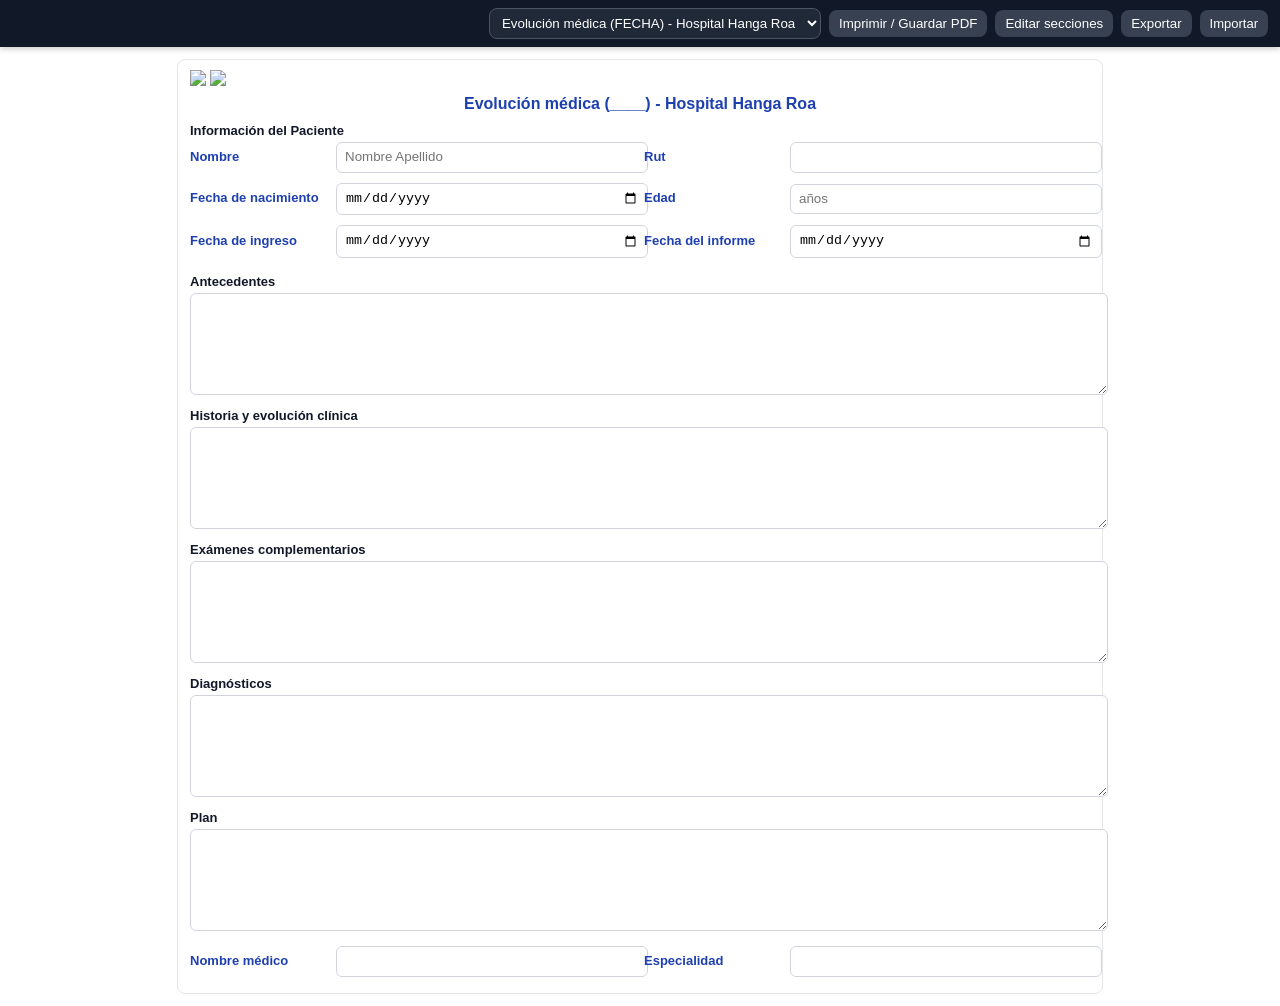
==== index.html @ 09698321 "Rename main HTML file to index" ====
<!DOCTYPE html>
<html lang="es">
<head>
  <meta charset="UTF-8" />
  <meta name="viewport" content="width=device-width, initial-scale=1.0" />
  <title>Registro Clínico – Hospital Hanga Roa</title>
  <script src="https://cdn.tailwindcss.com"></script>
  <style>
    :root{ --gap-y:6px; --fs:13px; }
    body{ font-family: Arial, sans-serif; font-size: var(--fs); color:#1f2937; background:#fff; margin:0; }
    .topbar{ position:sticky; top:0; z-index:10000; background:#111827; color:#fff; padding:8px 12px; display:flex; gap:8px; align-items:center; justify-content:flex-end; box-shadow:0 2px 6px rgba(0,0,0,.2); }
    .topbar .btn{ background:#374151; color:#fff; border:0; border-radius:8px; padding:6px 10px; cursor:pointer; display:inline-flex; align-items:center; gap:6px; }
    .topbar .btn:hover{ background:#4b5563; }
    .topbar .inp{ background:#1f2937; color:#fff; border:1px solid #4b5563; border-radius:8px; padding:6px 8px; }

    .wrap{ padding:12px; }
    .sheet{ position:relative; max-width:900px; margin:0 auto; background:#fff; border:1px solid #e5e7eb; border-radius:8px; padding:10px 12px; }
    .grid-2{ display:grid; grid-template-columns:1fr 1fr; gap:4px 8px; }
    .lbl{ font-weight:600; color:#1e40af; margin-bottom:2px; }
    .inp, .txt{ width:100%; border:1px solid #d1d5db; border-radius:6px; padding:6px 8px; line-height:1.25; }
    .txt{ min-height:88px; }
    .sec{ margin-top:10px; position:relative; }
    .title{ font-weight:800; color:#1e40af; text-align:center; margin:6px 0 8px; font-size:16px; }
    .subtitle[contenteditable="true"]{ font-weight:700; color:#111827; margin:6px 0 4px; }
    .row{ display:grid; grid-template-columns:140px 1fr auto; gap:6px; align-items:center; margin-bottom:var(--gap-y); }
    .row .row-del{ display:none; }

    /* Panel edición */
    .edit-panel{ position:fixed; right:12px; top:56px; z-index:9999; display:none; background:#fff; border:1px solid #e5e7eb; border-radius:8px; padding:8px; box-shadow:0 10px 24px rgba(0,0,0,.12); flex-direction:column; gap:6px; }
    .btn{ display:inline-flex; align-items:center; gap:6px; background:#1e40af; color:#fff; border:0; border-radius:8px; padding:6px 10px; cursor:pointer; }
    .btn:hover{ background:#1b3796; }

    .sec-del{ position:absolute; top:-8px; right:-8px; width:22px; height:22px; border-radius:999px; border:none; background:#ef4444; color:#fff; font-weight:700; line-height:22px; text-align:center; cursor:pointer; box-shadow:0 1px 2px rgba(0,0,0,.15); display:none; }
    .edit-mode .sec-del{ display:inline-flex; align-items:center; justify-content:center; }
    .edit-mode #sec-datos .row .row-del{ display:inline-flex; align-items:center; justify-content:center; background:#ef4444; color:#fff; border:0; border-radius:8px; padding:2px 8px; cursor:pointer; }
    .edit-mode #sec-datos .lbl{ outline:1px dashed #93c5fd; padding:2px 4px; border-radius:4px; }

    @media print{
      .topbar, .edit-panel{ display:none !important; }
      html, body{ height:auto !important; overflow:visible !important; }
      .sheet{ border:none; border-radius:0; padding:14mm; max-width:unset; overflow:visible !important; }
      .txt{ min-height:70px; overflow:visible !important; }
      *::-webkit-scrollbar{ display:none !important; }
      @page { margin:14mm; }
    }
  </style>
</head>
<body>
  <!-- Barra superior -->
  <div class="topbar">
    <select id="titleSelect" class="inp" style="width:auto;">
      <option value="1">Informe médico de traslado - Hospital Hanga Roa</option>
      <option value="2" selected>Evolución médica (FECHA) - Hospital Hanga Roa</option>
      <option value="3">Epicrisis médica</option>
      <option value="4">Epicrisis médica de traslado</option>
      <option value="5">Otro (personalizado)</option>
      <option value="6">Informe médico - Hospital Hanga Roa</option>
    </select>
    <button id="btnPrint" class="btn" type="button">Imprimir / Guardar PDF</button>
    <button id="toggleEdit" class="btn" type="button">Editar secciones</button>
    <button id="exportJson" class="btn" type="button" title="Exportar registro (.json)">Exportar</button>
    <label class="btn" for="importJson" title="Importar registro (.json)">Importar</label>
    <input id="importJson" type="file" accept="application/json" style="display:none" />
  </div>

  <div class="wrap">
    <div class="sheet" id="sheet">
      <img id="logoLeft" src="https://iili.io/FEirDCl.png" class="absolute top-2 left-2 w-16 h-auto opacity-80">
      <img id="logoRight" src="https://iili.io/FEirQjf.png" class="absolute top-2 right-2 w-16 h-auto opacity-80">

      <!-- Panel edición -->
      <div id="editPanel" class="edit-panel">
        <div class="text-sm font-semibold text-slate-700">Edición</div>
        <button id="addSecBtn" class="btn" type="button">Agregar sección</button>
        <button id="delSecBtn" class="btn" type="button">Eliminar última sección</button>
        <hr class="my-1">
        <div class="text-xs text-slate-500">Campos del paciente</div>
        <button id="addPatientFieldBtn" class="btn" type="button" title="Agregar nuevo campo en Información del Paciente">Agregar campo</button>
        <button id="restorePatientBtn" class="btn" type="button" title="Restaurar campos por defecto">Restaurar campos</button>
        <hr class="my-1">
        <button id="restoreBtn" class="btn" type="button" title="Restaurar estructura y contenido por defecto">Restaurar todo</button>
      </div>

      <!-- Título principal -->
      <div id="titleDisplay" class="title" contenteditable="true">Evolución médica (____) - Hospital Hanga Roa</div>

      <!-- Datos Paciente (editable: títulos y filas eliminables) -->
      <div class="sec" id="sec-datos">
        <div class="subtitle" contenteditable="true">Información del Paciente</div>
        <div class="grid-2" id="patientGrid">
          <div class="row" data-field>
            <div class="lbl" contenteditable="true">Nombre</div>
            <input class="inp" id="nombre" placeholder="Nombre Apellido">
            <button class="row-del" title="Eliminar este campo">×</button>
          </div>
          <div class="row" data-field>
            <div class="lbl" contenteditable="true">Rut</div>
            <input class="inp" id="rut">
            <button class="row-del" title="Eliminar este campo">×</button>
          </div>
          <div class="row" data-field>
            <div class="lbl" contenteditable="true">Fecha de nacimiento</div>
            <input type="date" class="inp" id="fecnac">
            <button class="row-del" title="Eliminar este campo">×</button>
          </div>
          <div class="row" data-field>
            <div class="lbl" contenteditable="true">Edad</div>
            <input type="number" class="inp" id="edad" placeholder="años">
            <button class="row-del" title="Eliminar este campo">×</button>
          </div>
          <div class="row" data-field>
            <div class="lbl" contenteditable="true">Fecha de ingreso</div>
            <input type="date" class="inp" id="fing">
            <button class="row-del" title="Eliminar este campo">×</button>
          </div>
          <div class="row" data-field>
            <div class="lbl" contenteditable="true">Fecha del informe</div>
            <input type="date" class="inp" id="finf">
            <button class="row-del" title="Eliminar este campo">×</button>
          </div>
        </div>
      </div>

      <!-- Secciones dinámicas -->
      <div id="sectionsContainer"></div>

      <!-- Datos médico -->
      <div class="sec" style="margin-top:12px;">
        <div class="grid-2">
          <div class="row"><div class="lbl">Nombre médico</div><input class="inp" id="medico"></div>
          <div class="row"><div class="lbl">Especialidad</div><input class="inp" id="esp"></div>
        </div>
      </div>
    </div>
  </div>

  <script>
    // ====== utilidades de fecha y título ======
    const select=document.getElementById('titleSelect');
    const titleDisplay=document.getElementById('titleDisplay');
    const fechaInput=document.getElementById('finf');
    const fecnac=document.getElementById('fecnac');
    const edad=document.getElementById('edad');

    function parseYMD(str){const[y,m,d]=str.split('-').map(x=>parseInt(x,10));return{y,m,d};}
    function formatDMY(dd,mm,yy){const d=String(dd).padStart(2,'0');const m=String(mm).padStart(2,'0');const y2=String(yy).slice(-2);return`${d}/${m}/${y2}`;}
    function formatDateDMY(str){if(!str||!/\d{4}-\d{2}-\d{2}/.test(str))return'____';const{y,m,d}=parseYMD(str);return formatDMY(d,m,y);}

    function calcEdadY(birthStr,refStr){
      if(!birthStr||!/\d{4}-\d{2}-\d{2}/.test(birthStr))return'';
      let refY,refM,refD;
      if(refStr&&/\d{4}-\d{2}-\d{2}/.test(refStr)){({y:refY,m:refM,d:refD}=parseYMD(refStr));}
      else { const now=new Date(); refY=now.getFullYear(); refM=now.getMonth()+1; refD=now.getDate(); }
      const{y:by,m:bm,d:bd}=parseYMD(birthStr);
      let age=refY-by; if(refM<bm||(refM===bm&&refD<bd)) age--; return String(Math.max(age,0));
    }

    function setTitleFromSelect(){
      const opt=select.value;
      if(opt==='1') titleDisplay.innerText='Informe médico de traslado - Hospital Hanga Roa';
      if(opt==='2') { const fecha=formatDateDMY(fechaInput?.value||''); titleDisplay.innerText=`Evolución médica (${fecha}) - Hospital Hanga Roa`; }
      if(opt==='3') titleDisplay.innerText='Epicrisis médica';
      if(opt==='4') titleDisplay.innerText='Epicrisis médica de traslado';
      if(opt==='5') titleDisplay.innerText='';
      if(opt==='6') titleDisplay.innerText='Informe médico - Hospital Hanga Roa';
    }

    select.addEventListener('change', ()=>{
      // Cuando cambia la plantilla, ajustamos el título y secciones por defecto
      setTitleFromSelect();
      if(select.value==='6'){
        // Plantilla "Informe médico": solo Antecedentes + sección en blanco sin título
        setSectionsHTML(`
          <div class="sec" data-section><button class="sec-del" title="Eliminar sección">×</button><div class="subtitle" contenteditable="true">Antecedentes</div><textarea class="txt"></textarea></div>
          <div class="sec" data-section><button class="sec-del" title="Eliminar sección">×</button><div class="subtitle" contenteditable="true"></div><textarea class="txt"></textarea></div>
        `);
      } else if(select.value==='2'){
        // Evolución: plantilla clínica completa
        restoreClinicalSections();
      }
    });

    if(fechaInput) fechaInput.addEventListener('input', ()=>{
      // Mantener sincronizado el título con la "Fecha del informe" cuando sea Evolución médica
      if(select.value==='2') setTitleFromSelect();
      if(fecnac?.value) edad.value=calcEdadY(fecnac.value, fechaInput.value);
    });
    if(fecnac) fecnac.addEventListener('input', ()=>{ edad.value=calcEdadY(fecnac.value, fechaInput?.value); });

    // ====== edición de secciones ======
    const sheet=document.getElementById('sheet');
    const container=document.getElementById('sectionsContainer');
    const toggleEdit=document.getElementById('toggleEdit');
    const editPanel=document.getElementById('editPanel');
    const addSecBtn=document.getElementById('addSecBtn');
    const delSecBtn=document.getElementById('delSecBtn');
    const restoreBtn=document.getElementById('restoreBtn');

    function bindDeleteButtons(scope=document){ scope.querySelectorAll('.sec[data-section] .sec-del').forEach(btn=>{ btn.onclick=(e)=>{ e.preventDefault(); btn.closest('.sec').remove(); }; }); }

    function addSection(){
      const sec=document.createElement('div');
      sec.className='sec'; sec.setAttribute('data-section','');
      sec.innerHTML=`<button class="sec-del" title="Eliminar sección">×</button><div class="subtitle" contenteditable="true">Sección personalizada</div><textarea class="txt"></textarea>`;
      container.appendChild(sec); bindDeleteButtons(sec); sec.scrollIntoView({behavior:'smooth', block:'start'});
    }
    function removeSection(){ const secs=container.querySelectorAll('.sec[data-section]'); if(secs.length){ secs[secs.length-1].remove(); } }

    function setSectionsHTML(html){ container.innerHTML=html; bindDeleteButtons(container); }

    function restoreClinicalSections(){
      setSectionsHTML(`
        <div class="sec" data-section><button class="sec-del" title="Eliminar sección">×</button><div class="subtitle" contenteditable="true">Antecedentes</div><textarea class="txt"></textarea></div>
        <div class="sec" data-section><button class="sec-del" title="Eliminar sección">×</button><div class="subtitle" contenteditable="true">Historia y evolución clínica</div><textarea class="txt"></textarea></div>
        <div class="sec" data-section><button class="sec-del" title="Eliminar sección">×</button><div class="subtitle" contenteditable="true">Exámenes complementarios</div><textarea class="txt"></textarea></div>
        <div class="sec" data-section><button class="sec-del" title="Eliminar sección">×</button><div class="subtitle" contenteditable="true">Diagnósticos</div><textarea class="txt"></textarea></div>
        <div class="sec" data-section><button class="sec-del" title="Eliminar sección">×</button><div class="subtitle" contenteditable="true">Plan</div><textarea class="txt"></textarea></div>
      `);
    }

    // ====== campos paciente: agregar / eliminar / restaurar ======
    const patientGrid=document.getElementById('patientGrid');
    const addPatientFieldBtn=document.getElementById('addPatientFieldBtn');
    const restorePatientBtn=document.getElementById('restorePatientBtn');

    function bindPatientRowDeletes(scope=document){
      scope.querySelectorAll('#patientGrid .row .row-del').forEach(btn=>{
        btn.onclick=(e)=>{ e.preventDefault(); const row=btn.closest('.row'); if(row) row.remove(); };
      });
    }

    function addPatientField(){
      const row=document.createElement('div'); row.className='row'; row.setAttribute('data-field','');
      row.innerHTML=`<div class="lbl" contenteditable="true">Nuevo campo</div><input class="inp" type="text"><button class="row-del" title="Eliminar este campo">×</button>`;
      patientGrid.appendChild(row); bindPatientRowDeletes(row); row.scrollIntoView({behavior:'smooth', block:'center'});
    }

    function restorePatientDefaults(){
      patientGrid.innerHTML=`
        <div class="row" data-field><div class="lbl" contenteditable="true">Nombre</div><input class="inp" id="nombre" placeholder="Nombre Apellido"><button class="row-del" title="Eliminar este campo">×</button></div>
        <div class="row" data-field><div class="lbl" contenteditable="true">Rut</div><input class="inp" id="rut"><button class="row-del" title="Eliminar este campo">×</button></div>
        <div class="row" data-field><div class="lbl" contenteditable="true">Fecha de nacimiento</div><input type="date" class="inp" id="fecnac"><button class="row-del" title="Eliminar este campo">×</button></div>
        <div class="row" data-field><div class="lbl" contenteditable="true">Edad</div><input type="number" class="inp" id="edad" placeholder="años"><button class="row-del" title="Eliminar este campo">×</button></div>
        <div class="row" data-field><div class="lbl" contenteditable="true">Fecha de ingreso</div><input type="date" class="inp" id="fing"><button class="row-del" title="Eliminar este campo">×</button></div>
        <div class="row" data-field><div class="lbl" contenteditable="true">Fecha del informe</div><input type="date" class="inp" id="finf"><button class="row-del" title="Eliminar este campo">×</button></div>`;
      bindPatientRowDeletes(patientGrid);
    }

    if(addPatientFieldBtn) addPatientFieldBtn.addEventListener('click', addPatientField);
    if(restorePatientBtn) restorePatientDefaults(); // inicializa y luego permite restaurar
    if(restorePatientBtn) restorePatientBtn.addEventListener('click', restorePatientDefaults);

    function restoreDefault(){
      restoreClinicalSections();
      // Limpia campos y restaura campos paciente
      document.querySelectorAll('.txt').forEach(t=>t.value='');
      document.querySelectorAll('.inp').forEach(i=>{ if(i.type!=='date'&&i.type!=='number'&&i.id!=='') i.value=''; });
      restorePatientDefaults();
      select.value='2'; setTitleFromSelect();
      if(edad) edad.value='';
    }

    toggleEdit.addEventListener('click', ()=>{
      const on=!sheet.classList.contains('edit-mode');
      sheet.classList.toggle('edit-mode', on);
      editPanel.style.display=on?'flex':'none';
    });
    addSecBtn.addEventListener('click', addSection);
    delSecBtn.addEventListener('click', removeSection);
    restoreBtn.addEventListener('click', restoreDefault);

    // ====== Exportar / Importar JSON  (corregido) ======
    function getModel(){
      const patientFields = Array.from(document.querySelectorAll('#patientGrid .row')).map(row=>({
        label: row.querySelector('.lbl')?.innerText?.trim() || '',
        id: row.querySelector('input')?.id || '',
        type: row.querySelector('input')?.type || 'text',
        value: row.querySelector('input')?.value || ''
      }));
      const sections = Array.from(document.querySelectorAll('#sectionsContainer > .sec')).map(sec=>({
        title: (sec.querySelector('.subtitle')?.innerText || '').trim(),
        content: (sec.querySelector('textarea')?.value || '')
      }));
      return {
        version: 'v12',
        template: select.value,
        title: document.getElementById('titleDisplay').innerText.trim(),
        patientFields,
        medico: document.getElementById('medico').value || '',
        especialidad: document.getElementById('esp').value || '',
        sections
      };
    }
    function setModel(model){
      // plantilla y título
      if(model.template) { select.value = String(model.template); setTitleFromSelect(); }
      if(typeof model.title==='string') document.getElementById('titleDisplay').innerText = model.title;
      // campos paciente
      if(Array.isArray(model.patientFields)){
        patientGrid.innerHTML='';
        model.patientFields.forEach(f=>{
          const row=document.createElement('div'); row.className='row'; row.setAttribute('data-field','');
          const inputType = ['text','date','number'].includes(f.type)?f.type:'text';
          const idAttr = f.id?`id="${f.id}"`:'';
          row.innerHTML=`<div class="lbl" contenteditable="true">${f.label||''}</div><input class="inp" ${idAttr} type="${inputType}" value="${(f.value||'').replace(/"/g,'&quot;')}"><button class="row-del" title="Eliminar este campo">×</button>`;
          patientGrid.appendChild(row);
        });
        bindPatientRowDeletes(patientGrid);
      }
      // secciones
      if(Array.isArray(model.sections)){
        container.innerHTML='';
        model.sections.forEach(s=>{
          const sec=document.createElement('div'); sec.className='sec'; sec.setAttribute('data-section','');
          sec.innerHTML=`<button class="sec-del" title="Eliminar sección">×</button><div class="subtitle" contenteditable="true">${s.title||''}</div><textarea class="txt">${(s.content||'').replace(/</g,'&lt;')}</textarea>`;
          container.appendChild(sec);
        });
        bindDeleteButtons(container);
      }
      // médico
      document.getElementById('medico').value = model.medico || '';
      document.getElementById('esp').value = model.especialidad || '';
    }

    document.getElementById('exportJson').addEventListener('click', ()=>{
      const data = getModel();
      const blob = new Blob([JSON.stringify(data, null, 2)], { type:'application/json' });
      const a = document.createElement('a');
      a.href = URL.createObjectURL(blob);
      a.download = 'registro_clinico.json';
      a.click(); setTimeout(()=>URL.revokeObjectURL(a.href), 2000);
    });
    document.getElementById('importJson').addEventListener('change', (ev)=>{
      const file = ev.target.files?.[0]; if(!file) return;
      const reader = new FileReader();
      reader.onload = () => { try{ const model = JSON.parse(reader.result); setModel(model); }catch(e){ alert('Archivo inválido. Debe ser JSON exportado por esta plantilla.'); } };
      reader.readAsText(file); ev.target.value = '';
    });

    // ====== Nombre sugerido para PDF ======
    function stripAccents(s){return s.normalize('NFD').replace(/[\u0300-\u036f]/g,'');}
    function baseNameFromSelect(){switch(select.value){case '1':return'Informe medico';case '2':return'Evolucion medica';case '3':return'Epicrisis';case '4':return'Epicrisis traslado';case '5':return'Registro Clinico';case '6':return'Informe medico';default:return'Registro Clinico';}}
    function patientNameForFile(){const full=(document.getElementById('nombre')?.value||'').trim();if(!full)return'';const parts=full.split(/\s+/);return parts.slice(0,2).join(' ');} 
    function todayDMY(){const now=new Date();const dd=String(now.getDate()).padStart(2,'0');const mm=String(now.getMonth()+1).padStart(2,'0');const yy=String(now.getFullYear()).slice(-2);return`${dd}-${mm}-${yy}`;}
    function suggestedFilename(){const base=baseNameFromSelect();const name=patientNameForFile();const date=todayDMY();const parts=[base,name,date].filter(Boolean).join(' - ');return stripAccents(parts).replace(/[^A-Za-z0-9 _\-]/g,'');}
    const btnPrint=document.getElementById('btnPrint');
    if(btnPrint){btnPrint.addEventListener('click',()=>{const oldTitle=document.title;const newTitle=suggestedFilename()||oldTitle;document.title=newTitle;window.print();setTimeout(()=>{document.title=oldTitle;},1200);});}

    // Inicialización
    function init(){ restoreClinicalSections(); setTitleFromSelect(); bindDeleteButtons(); bindPatientRowDeletes(); }
    document.addEventListener('DOMContentLoaded', init);
  </script>
</body>
</html>
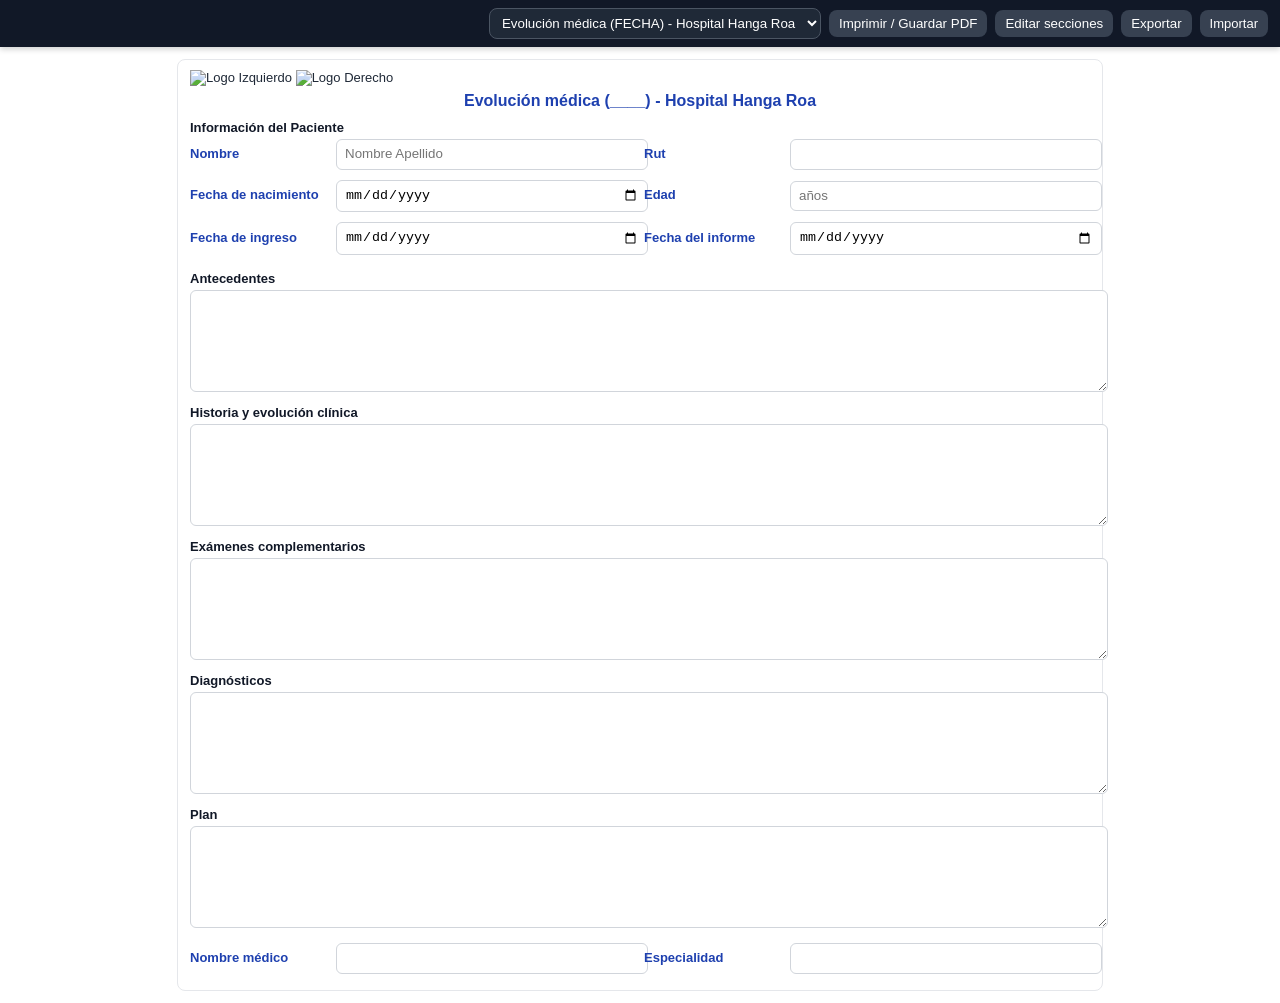
==== commit 5e01c59b: "Modulariza la plantilla clínica y documenta directrices" ====
--- a/index.html
+++ b/index.html
@@ -5,45 +5,7 @@
   <meta name="viewport" content="width=device-width, initial-scale=1.0" />
   <title>Registro Clínico – Hospital Hanga Roa</title>
   <script src="https://cdn.tailwindcss.com"></script>
-  <style>
-    :root{ --gap-y:6px; --fs:13px; }
-    body{ font-family: Arial, sans-serif; font-size: var(--fs); color:#1f2937; background:#fff; margin:0; }
-    .topbar{ position:sticky; top:0; z-index:10000; background:#111827; color:#fff; padding:8px 12px; display:flex; gap:8px; align-items:center; justify-content:flex-end; box-shadow:0 2px 6px rgba(0,0,0,.2); }
-    .topbar .btn{ background:#374151; color:#fff; border:0; border-radius:8px; padding:6px 10px; cursor:pointer; display:inline-flex; align-items:center; gap:6px; }
-    .topbar .btn:hover{ background:#4b5563; }
-    .topbar .inp{ background:#1f2937; color:#fff; border:1px solid #4b5563; border-radius:8px; padding:6px 8px; }
-
-    .wrap{ padding:12px; }
-    .sheet{ position:relative; max-width:900px; margin:0 auto; background:#fff; border:1px solid #e5e7eb; border-radius:8px; padding:10px 12px; }
-    .grid-2{ display:grid; grid-template-columns:1fr 1fr; gap:4px 8px; }
-    .lbl{ font-weight:600; color:#1e40af; margin-bottom:2px; }
-    .inp, .txt{ width:100%; border:1px solid #d1d5db; border-radius:6px; padding:6px 8px; line-height:1.25; }
-    .txt{ min-height:88px; }
-    .sec{ margin-top:10px; position:relative; }
-    .title{ font-weight:800; color:#1e40af; text-align:center; margin:6px 0 8px; font-size:16px; }
-    .subtitle[contenteditable="true"]{ font-weight:700; color:#111827; margin:6px 0 4px; }
-    .row{ display:grid; grid-template-columns:140px 1fr auto; gap:6px; align-items:center; margin-bottom:var(--gap-y); }
-    .row .row-del{ display:none; }
-
-    /* Panel edición */
-    .edit-panel{ position:fixed; right:12px; top:56px; z-index:9999; display:none; background:#fff; border:1px solid #e5e7eb; border-radius:8px; padding:8px; box-shadow:0 10px 24px rgba(0,0,0,.12); flex-direction:column; gap:6px; }
-    .btn{ display:inline-flex; align-items:center; gap:6px; background:#1e40af; color:#fff; border:0; border-radius:8px; padding:6px 10px; cursor:pointer; }
-    .btn:hover{ background:#1b3796; }
-
-    .sec-del{ position:absolute; top:-8px; right:-8px; width:22px; height:22px; border-radius:999px; border:none; background:#ef4444; color:#fff; font-weight:700; line-height:22px; text-align:center; cursor:pointer; box-shadow:0 1px 2px rgba(0,0,0,.15); display:none; }
-    .edit-mode .sec-del{ display:inline-flex; align-items:center; justify-content:center; }
-    .edit-mode #sec-datos .row .row-del{ display:inline-flex; align-items:center; justify-content:center; background:#ef4444; color:#fff; border:0; border-radius:8px; padding:2px 8px; cursor:pointer; }
-    .edit-mode #sec-datos .lbl{ outline:1px dashed #93c5fd; padding:2px 4px; border-radius:4px; }
-
-    @media print{
-      .topbar, .edit-panel{ display:none !important; }
-      html, body{ height:auto !important; overflow:visible !important; }
-      .sheet{ border:none; border-radius:0; padding:14mm; max-width:unset; overflow:visible !important; }
-      .txt{ min-height:70px; overflow:visible !important; }
-      *::-webkit-scrollbar{ display:none !important; }
-      @page { margin:14mm; }
-    }
-  </style>
+  <link rel="stylesheet" href="assets/css/main.css" />
 </head>
 <body>
   <!-- Barra superior -->
@@ -65,8 +27,8 @@
 
   <div class="wrap">
     <div class="sheet" id="sheet">
-      <img id="logoLeft" src="https://iili.io/FEirDCl.png" class="absolute top-2 left-2 w-16 h-auto opacity-80">
-      <img id="logoRight" src="https://iili.io/FEirQjf.png" class="absolute top-2 right-2 w-16 h-auto opacity-80">
+      <img id="logoLeft" src="https://iili.io/FEirDCl.png" class="absolute top-2 left-2 w-16 h-auto opacity-80" alt="Logo Izquierdo">
+      <img id="logoRight" src="https://iili.io/FEirQjf.png" class="absolute top-2 right-2 w-16 h-auto opacity-80" alt="Logo Derecho">
 
       <!-- Panel edición -->
       <div id="editPanel" class="edit-panel">
@@ -87,38 +49,7 @@
       <!-- Datos Paciente (editable: títulos y filas eliminables) -->
       <div class="sec" id="sec-datos">
         <div class="subtitle" contenteditable="true">Información del Paciente</div>
-        <div class="grid-2" id="patientGrid">
-          <div class="row" data-field>
-            <div class="lbl" contenteditable="true">Nombre</div>
-            <input class="inp" id="nombre" placeholder="Nombre Apellido">
-            <button class="row-del" title="Eliminar este campo">×</button>
-          </div>
-          <div class="row" data-field>
-            <div class="lbl" contenteditable="true">Rut</div>
-            <input class="inp" id="rut">
-            <button class="row-del" title="Eliminar este campo">×</button>
-          </div>
-          <div class="row" data-field>
-            <div class="lbl" contenteditable="true">Fecha de nacimiento</div>
-            <input type="date" class="inp" id="fecnac">
-            <button class="row-del" title="Eliminar este campo">×</button>
-          </div>
-          <div class="row" data-field>
-            <div class="lbl" contenteditable="true">Edad</div>
-            <input type="number" class="inp" id="edad" placeholder="años">
-            <button class="row-del" title="Eliminar este campo">×</button>
-          </div>
-          <div class="row" data-field>
-            <div class="lbl" contenteditable="true">Fecha de ingreso</div>
-            <input type="date" class="inp" id="fing">
-            <button class="row-del" title="Eliminar este campo">×</button>
-          </div>
-          <div class="row" data-field>
-            <div class="lbl" contenteditable="true">Fecha del informe</div>
-            <input type="date" class="inp" id="finf">
-            <button class="row-del" title="Eliminar este campo">×</button>
-          </div>
-        </div>
+        <div class="grid-2" id="patientGrid"></div>
       </div>
 
       <!-- Secciones dinámicas -->
@@ -134,221 +65,6 @@
     </div>
   </div>
 
-  <script>
-    // ====== utilidades de fecha y título ======
-    const select=document.getElementById('titleSelect');
-    const titleDisplay=document.getElementById('titleDisplay');
-    const fechaInput=document.getElementById('finf');
-    const fecnac=document.getElementById('fecnac');
-    const edad=document.getElementById('edad');
-
-    function parseYMD(str){const[y,m,d]=str.split('-').map(x=>parseInt(x,10));return{y,m,d};}
-    function formatDMY(dd,mm,yy){const d=String(dd).padStart(2,'0');const m=String(mm).padStart(2,'0');const y2=String(yy).slice(-2);return`${d}/${m}/${y2}`;}
-    function formatDateDMY(str){if(!str||!/\d{4}-\d{2}-\d{2}/.test(str))return'____';const{y,m,d}=parseYMD(str);return formatDMY(d,m,y);}
-
-    function calcEdadY(birthStr,refStr){
-      if(!birthStr||!/\d{4}-\d{2}-\d{2}/.test(birthStr))return'';
-      let refY,refM,refD;
-      if(refStr&&/\d{4}-\d{2}-\d{2}/.test(refStr)){({y:refY,m:refM,d:refD}=parseYMD(refStr));}
-      else { const now=new Date(); refY=now.getFullYear(); refM=now.getMonth()+1; refD=now.getDate(); }
-      const{y:by,m:bm,d:bd}=parseYMD(birthStr);
-      let age=refY-by; if(refM<bm||(refM===bm&&refD<bd)) age--; return String(Math.max(age,0));
-    }
-
-    function setTitleFromSelect(){
-      const opt=select.value;
-      if(opt==='1') titleDisplay.innerText='Informe médico de traslado - Hospital Hanga Roa';
-      if(opt==='2') { const fecha=formatDateDMY(fechaInput?.value||''); titleDisplay.innerText=`Evolución médica (${fecha}) - Hospital Hanga Roa`; }
-      if(opt==='3') titleDisplay.innerText='Epicrisis médica';
-      if(opt==='4') titleDisplay.innerText='Epicrisis médica de traslado';
-      if(opt==='5') titleDisplay.innerText='';
-      if(opt==='6') titleDisplay.innerText='Informe médico - Hospital Hanga Roa';
-    }
-
-    select.addEventListener('change', ()=>{
-      // Cuando cambia la plantilla, ajustamos el título y secciones por defecto
-      setTitleFromSelect();
-      if(select.value==='6'){
-        // Plantilla "Informe médico": solo Antecedentes + sección en blanco sin título
-        setSectionsHTML(`
-          <div class="sec" data-section><button class="sec-del" title="Eliminar sección">×</button><div class="subtitle" contenteditable="true">Antecedentes</div><textarea class="txt"></textarea></div>
-          <div class="sec" data-section><button class="sec-del" title="Eliminar sección">×</button><div class="subtitle" contenteditable="true"></div><textarea class="txt"></textarea></div>
-        `);
-      } else if(select.value==='2'){
-        // Evolución: plantilla clínica completa
-        restoreClinicalSections();
-      }
-    });
-
-    if(fechaInput) fechaInput.addEventListener('input', ()=>{
-      // Mantener sincronizado el título con la "Fecha del informe" cuando sea Evolución médica
-      if(select.value==='2') setTitleFromSelect();
-      if(fecnac?.value) edad.value=calcEdadY(fecnac.value, fechaInput.value);
-    });
-    if(fecnac) fecnac.addEventListener('input', ()=>{ edad.value=calcEdadY(fecnac.value, fechaInput?.value); });
-
-    // ====== edición de secciones ======
-    const sheet=document.getElementById('sheet');
-    const container=document.getElementById('sectionsContainer');
-    const toggleEdit=document.getElementById('toggleEdit');
-    const editPanel=document.getElementById('editPanel');
-    const addSecBtn=document.getElementById('addSecBtn');
-    const delSecBtn=document.getElementById('delSecBtn');
-    const restoreBtn=document.getElementById('restoreBtn');
-
-    function bindDeleteButtons(scope=document){ scope.querySelectorAll('.sec[data-section] .sec-del').forEach(btn=>{ btn.onclick=(e)=>{ e.preventDefault(); btn.closest('.sec').remove(); }; }); }
-
-    function addSection(){
-      const sec=document.createElement('div');
-      sec.className='sec'; sec.setAttribute('data-section','');
-      sec.innerHTML=`<button class="sec-del" title="Eliminar sección">×</button><div class="subtitle" contenteditable="true">Sección personalizada</div><textarea class="txt"></textarea>`;
-      container.appendChild(sec); bindDeleteButtons(sec); sec.scrollIntoView({behavior:'smooth', block:'start'});
-    }
-    function removeSection(){ const secs=container.querySelectorAll('.sec[data-section]'); if(secs.length){ secs[secs.length-1].remove(); } }
-
-    function setSectionsHTML(html){ container.innerHTML=html; bindDeleteButtons(container); }
-
-    function restoreClinicalSections(){
-      setSectionsHTML(`
-        <div class="sec" data-section><button class="sec-del" title="Eliminar sección">×</button><div class="subtitle" contenteditable="true">Antecedentes</div><textarea class="txt"></textarea></div>
-        <div class="sec" data-section><button class="sec-del" title="Eliminar sección">×</button><div class="subtitle" contenteditable="true">Historia y evolución clínica</div><textarea class="txt"></textarea></div>
-        <div class="sec" data-section><button class="sec-del" title="Eliminar sección">×</button><div class="subtitle" contenteditable="true">Exámenes complementarios</div><textarea class="txt"></textarea></div>
-        <div class="sec" data-section><button class="sec-del" title="Eliminar sección">×</button><div class="subtitle" contenteditable="true">Diagnósticos</div><textarea class="txt"></textarea></div>
-        <div class="sec" data-section><button class="sec-del" title="Eliminar sección">×</button><div class="subtitle" contenteditable="true">Plan</div><textarea class="txt"></textarea></div>
-      `);
-    }
-
-    // ====== campos paciente: agregar / eliminar / restaurar ======
-    const patientGrid=document.getElementById('patientGrid');
-    const addPatientFieldBtn=document.getElementById('addPatientFieldBtn');
-    const restorePatientBtn=document.getElementById('restorePatientBtn');
-
-    function bindPatientRowDeletes(scope=document){
-      scope.querySelectorAll('#patientGrid .row .row-del').forEach(btn=>{
-        btn.onclick=(e)=>{ e.preventDefault(); const row=btn.closest('.row'); if(row) row.remove(); };
-      });
-    }
-
-    function addPatientField(){
-      const row=document.createElement('div'); row.className='row'; row.setAttribute('data-field','');
-      row.innerHTML=`<div class="lbl" contenteditable="true">Nuevo campo</div><input class="inp" type="text"><button class="row-del" title="Eliminar este campo">×</button>`;
-      patientGrid.appendChild(row); bindPatientRowDeletes(row); row.scrollIntoView({behavior:'smooth', block:'center'});
-    }
-
-    function restorePatientDefaults(){
-      patientGrid.innerHTML=`
-        <div class="row" data-field><div class="lbl" contenteditable="true">Nombre</div><input class="inp" id="nombre" placeholder="Nombre Apellido"><button class="row-del" title="Eliminar este campo">×</button></div>
-        <div class="row" data-field><div class="lbl" contenteditable="true">Rut</div><input class="inp" id="rut"><button class="row-del" title="Eliminar este campo">×</button></div>
-        <div class="row" data-field><div class="lbl" contenteditable="true">Fecha de nacimiento</div><input type="date" class="inp" id="fecnac"><button class="row-del" title="Eliminar este campo">×</button></div>
-        <div class="row" data-field><div class="lbl" contenteditable="true">Edad</div><input type="number" class="inp" id="edad" placeholder="años"><button class="row-del" title="Eliminar este campo">×</button></div>
-        <div class="row" data-field><div class="lbl" contenteditable="true">Fecha de ingreso</div><input type="date" class="inp" id="fing"><button class="row-del" title="Eliminar este campo">×</button></div>
-        <div class="row" data-field><div class="lbl" contenteditable="true">Fecha del informe</div><input type="date" class="inp" id="finf"><button class="row-del" title="Eliminar este campo">×</button></div>`;
-      bindPatientRowDeletes(patientGrid);
-    }
-
-    if(addPatientFieldBtn) addPatientFieldBtn.addEventListener('click', addPatientField);
-    if(restorePatientBtn) restorePatientDefaults(); // inicializa y luego permite restaurar
-    if(restorePatientBtn) restorePatientBtn.addEventListener('click', restorePatientDefaults);
-
-    function restoreDefault(){
-      restoreClinicalSections();
-      // Limpia campos y restaura campos paciente
-      document.querySelectorAll('.txt').forEach(t=>t.value='');
-      document.querySelectorAll('.inp').forEach(i=>{ if(i.type!=='date'&&i.type!=='number'&&i.id!=='') i.value=''; });
-      restorePatientDefaults();
-      select.value='2'; setTitleFromSelect();
-      if(edad) edad.value='';
-    }
-
-    toggleEdit.addEventListener('click', ()=>{
-      const on=!sheet.classList.contains('edit-mode');
-      sheet.classList.toggle('edit-mode', on);
-      editPanel.style.display=on?'flex':'none';
-    });
-    addSecBtn.addEventListener('click', addSection);
-    delSecBtn.addEventListener('click', removeSection);
-    restoreBtn.addEventListener('click', restoreDefault);
-
-    // ====== Exportar / Importar JSON  (corregido) ======
-    function getModel(){
-      const patientFields = Array.from(document.querySelectorAll('#patientGrid .row')).map(row=>({
-        label: row.querySelector('.lbl')?.innerText?.trim() || '',
-        id: row.querySelector('input')?.id || '',
-        type: row.querySelector('input')?.type || 'text',
-        value: row.querySelector('input')?.value || ''
-      }));
-      const sections = Array.from(document.querySelectorAll('#sectionsContainer > .sec')).map(sec=>({
-        title: (sec.querySelector('.subtitle')?.innerText || '').trim(),
-        content: (sec.querySelector('textarea')?.value || '')
-      }));
-      return {
-        version: 'v12',
-        template: select.value,
-        title: document.getElementById('titleDisplay').innerText.trim(),
-        patientFields,
-        medico: document.getElementById('medico').value || '',
-        especialidad: document.getElementById('esp').value || '',
-        sections
-      };
-    }
-    function setModel(model){
-      // plantilla y título
-      if(model.template) { select.value = String(model.template); setTitleFromSelect(); }
-      if(typeof model.title==='string') document.getElementById('titleDisplay').innerText = model.title;
-      // campos paciente
-      if(Array.isArray(model.patientFields)){
-        patientGrid.innerHTML='';
-        model.patientFields.forEach(f=>{
-          const row=document.createElement('div'); row.className='row'; row.setAttribute('data-field','');
-          const inputType = ['text','date','number'].includes(f.type)?f.type:'text';
-          const idAttr = f.id?`id="${f.id}"`:'';
-          row.innerHTML=`<div class="lbl" contenteditable="true">${f.label||''}</div><input class="inp" ${idAttr} type="${inputType}" value="${(f.value||'').replace(/"/g,'&quot;')}"><button class="row-del" title="Eliminar este campo">×</button>`;
-          patientGrid.appendChild(row);
-        });
-        bindPatientRowDeletes(patientGrid);
-      }
-      // secciones
-      if(Array.isArray(model.sections)){
-        container.innerHTML='';
-        model.sections.forEach(s=>{
-          const sec=document.createElement('div'); sec.className='sec'; sec.setAttribute('data-section','');
-          sec.innerHTML=`<button class="sec-del" title="Eliminar sección">×</button><div class="subtitle" contenteditable="true">${s.title||''}</div><textarea class="txt">${(s.content||'').replace(/</g,'&lt;')}</textarea>`;
-          container.appendChild(sec);
-        });
-        bindDeleteButtons(container);
-      }
-      // médico
-      document.getElementById('medico').value = model.medico || '';
-      document.getElementById('esp').value = model.especialidad || '';
-    }
-
-    document.getElementById('exportJson').addEventListener('click', ()=>{
-      const data = getModel();
-      const blob = new Blob([JSON.stringify(data, null, 2)], { type:'application/json' });
-      const a = document.createElement('a');
-      a.href = URL.createObjectURL(blob);
-      a.download = 'registro_clinico.json';
-      a.click(); setTimeout(()=>URL.revokeObjectURL(a.href), 2000);
-    });
-    document.getElementById('importJson').addEventListener('change', (ev)=>{
-      const file = ev.target.files?.[0]; if(!file) return;
-      const reader = new FileReader();
-      reader.onload = () => { try{ const model = JSON.parse(reader.result); setModel(model); }catch(e){ alert('Archivo inválido. Debe ser JSON exportado por esta plantilla.'); } };
-      reader.readAsText(file); ev.target.value = '';
-    });
-
-    // ====== Nombre sugerido para PDF ======
-    function stripAccents(s){return s.normalize('NFD').replace(/[\u0300-\u036f]/g,'');}
-    function baseNameFromSelect(){switch(select.value){case '1':return'Informe medico';case '2':return'Evolucion medica';case '3':return'Epicrisis';case '4':return'Epicrisis traslado';case '5':return'Registro Clinico';case '6':return'Informe medico';default:return'Registro Clinico';}}
-    function patientNameForFile(){const full=(document.getElementById('nombre')?.value||'').trim();if(!full)return'';const parts=full.split(/\s+/);return parts.slice(0,2).join(' ');} 
-    function todayDMY(){const now=new Date();const dd=String(now.getDate()).padStart(2,'0');const mm=String(now.getMonth()+1).padStart(2,'0');const yy=String(now.getFullYear()).slice(-2);return`${dd}-${mm}-${yy}`;}
-    function suggestedFilename(){const base=baseNameFromSelect();const name=patientNameForFile();const date=todayDMY();const parts=[base,name,date].filter(Boolean).join(' - ');return stripAccents(parts).replace(/[^A-Za-z0-9 _\-]/g,'');}
-    const btnPrint=document.getElementById('btnPrint');
-    if(btnPrint){btnPrint.addEventListener('click',()=>{const oldTitle=document.title;const newTitle=suggestedFilename()||oldTitle;document.title=newTitle;window.print();setTimeout(()=>{document.title=oldTitle;},1200);});}
-
-    // Inicialización
-    function init(){ restoreClinicalSections(); setTitleFromSelect(); bindDeleteButtons(); bindPatientRowDeletes(); }
-    document.addEventListener('DOMContentLoaded', init);
-  </script>
+  <script type="module" src="assets/js/main.js"></script>
 </body>
 </html>
--- a/assets/css/main.css
+++ b/assets/css/main.css
@@ -0,0 +1,37 @@
+:root{ --gap-y:6px; --fs:13px; }
+body{ font-family: Arial, sans-serif; font-size: var(--fs); color:#1f2937; background:#fff; margin:0; }
+.topbar{ position:sticky; top:0; z-index:10000; background:#111827; color:#fff; padding:8px 12px; display:flex; gap:8px; align-items:center; justify-content:flex-end; box-shadow:0 2px 6px rgba(0,0,0,.2); }
+.topbar .btn{ background:#374151; color:#fff; border:0; border-radius:8px; padding:6px 10px; cursor:pointer; display:inline-flex; align-items:center; gap:6px; }
+.topbar .btn:hover{ background:#4b5563; }
+.topbar .inp{ background:#1f2937; color:#fff; border:1px solid #4b5563; border-radius:8px; padding:6px 8px; }
+
+.wrap{ padding:12px; }
+.sheet{ position:relative; max-width:900px; margin:0 auto; background:#fff; border:1px solid #e5e7eb; border-radius:8px; padding:10px 12px; }
+.grid-2{ display:grid; grid-template-columns:1fr 1fr; gap:4px 8px; }
+.lbl{ font-weight:600; color:#1e40af; margin-bottom:2px; }
+.inp, .txt{ width:100%; border:1px solid #d1d5db; border-radius:6px; padding:6px 8px; line-height:1.25; }
+.txt{ min-height:88px; }
+.sec{ margin-top:10px; position:relative; }
+.title{ font-weight:800; color:#1e40af; text-align:center; margin:6px 0 8px; font-size:16px; }
+.subtitle[contenteditable="true"]{ font-weight:700; color:#111827; margin:6px 0 4px; }
+.row{ display:grid; grid-template-columns:140px 1fr auto; gap:6px; align-items:center; margin-bottom:var(--gap-y); }
+.row .row-del{ display:none; }
+
+/* Panel edición */
+.edit-panel{ position:fixed; right:12px; top:56px; z-index:9999; display:none; background:#fff; border:1px solid #e5e7eb; border-radius:8px; padding:8px; box-shadow:0 10px 24px rgba(0,0,0,.12); flex-direction:column; gap:6px; }
+.btn{ display:inline-flex; align-items:center; gap:6px; background:#1e40af; color:#fff; border:0; border-radius:8px; padding:6px 10px; cursor:pointer; }
+.btn:hover{ background:#1b3796; }
+
+.sec-del{ position:absolute; top:-8px; right:-8px; width:22px; height:22px; border-radius:999px; border:none; background:#ef4444; color:#fff; font-weight:700; line-height:22px; text-align:center; cursor:pointer; box-shadow:0 1px 2px rgba(0,0,0,.15); display:none; }
+.edit-mode .sec-del{ display:inline-flex; align-items:center; justify-content:center; }
+.edit-mode #sec-datos .row .row-del{ display:inline-flex; align-items:center; justify-content:center; background:#ef4444; color:#fff; border:0; border-radius:8px; padding:2px 8px; cursor:pointer; }
+.edit-mode #sec-datos .lbl{ outline:1px dashed #93c5fd; padding:2px 4px; border-radius:4px; }
+
+@media print{
+  .topbar, .edit-panel{ display:none !important; }
+  html, body{ height:auto !important; overflow:visible !important; }
+  .sheet{ border:none; border-radius:0; padding:14mm; max-width:unset; overflow:visible !important; }
+  .txt{ min-height:70px; overflow:visible !important; }
+  *::-webkit-scrollbar{ display:none !important; }
+  @page { margin:14mm; }
+}
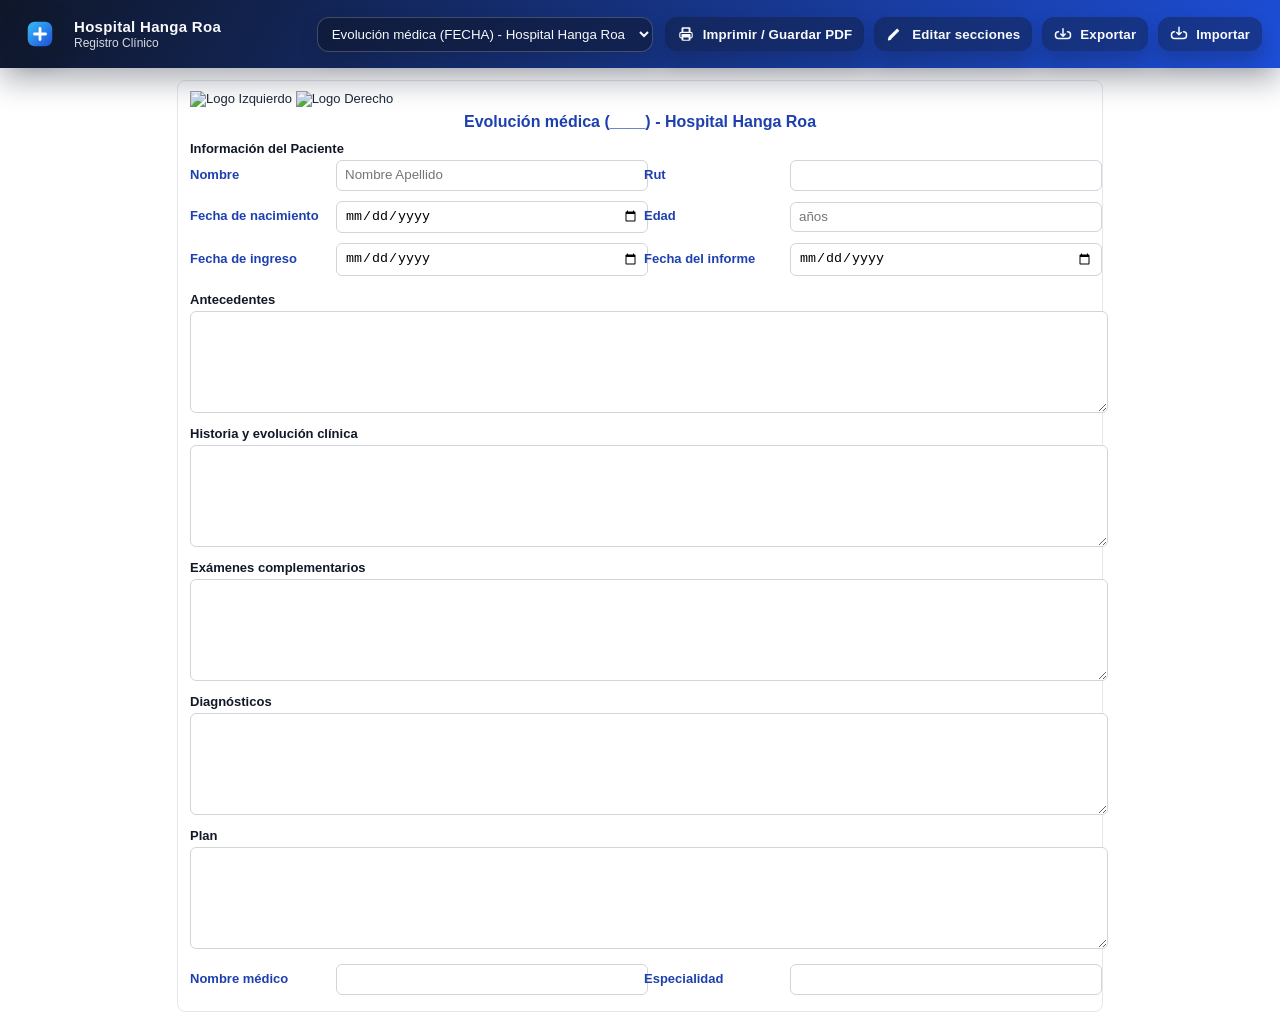
==== commit 4db8716a: "Refreshed top navigation aesthetics" ====
--- a/index.html
+++ b/index.html
@@ -10,19 +10,56 @@
 <body>
   <!-- Barra superior -->
   <div class="topbar">
-    <select id="titleSelect" class="inp" style="width:auto;">
-      <option value="1">Informe médico de traslado - Hospital Hanga Roa</option>
-      <option value="2" selected>Evolución médica (FECHA) - Hospital Hanga Roa</option>
-      <option value="3">Epicrisis médica</option>
-      <option value="4">Epicrisis médica de traslado</option>
-      <option value="5">Otro (personalizado)</option>
-      <option value="6">Informe médico - Hospital Hanga Roa</option>
-    </select>
-    <button id="btnPrint" class="btn" type="button">Imprimir / Guardar PDF</button>
-    <button id="toggleEdit" class="btn" type="button">Editar secciones</button>
-    <button id="exportJson" class="btn" type="button" title="Exportar registro (.json)">Exportar</button>
-    <label class="btn" for="importJson" title="Importar registro (.json)">Importar</label>
-    <input id="importJson" type="file" accept="application/json" style="display:none" />
+    <div class="topbar__branding">
+      <div class="topbar__logo" aria-hidden="true">
+        <svg viewBox="0 0 32 32" xmlns="http://www.w3.org/2000/svg" focusable="false">
+          <defs>
+            <linearGradient id="brandGradient" x1="0%" y1="0%" x2="100%" y2="100%">
+              <stop offset="0%" stop-color="#38bdf8" />
+              <stop offset="100%" stop-color="#1d4ed8" />
+            </linearGradient>
+          </defs>
+          <rect x="2" y="2" width="28" height="28" rx="8" fill="url(#brandGradient)" />
+          <path d="M16 8c.884 0 1.6.716 1.6 1.6v4.8h4.8a1.6 1.6 0 1 1 0 3.2H17.6v4.8a1.6 1.6 0 1 1-3.2 0V17.6H9.6a1.6 1.6 0 1 1 0-3.2h4.8V9.6c0-.884.716-1.6 1.6-1.6Z" fill="#fff" />
+        </svg>
+      </div>
+      <div class="topbar__info">
+        <span class="topbar__brand">Hospital Hanga Roa</span>
+        <span class="topbar__product">Registro Clínico</span>
+      </div>
+    </div>
+    <div class="topbar__controls">
+      <div class="topbar__select">
+        <label class="sr-only" for="titleSelect">Tipo de informe</label>
+        <select id="titleSelect" class="inp" style="width:auto;">
+          <option value="1">Informe médico de traslado - Hospital Hanga Roa</option>
+          <option value="2" selected>Evolución médica (FECHA) - Hospital Hanga Roa</option>
+          <option value="3">Epicrisis médica</option>
+          <option value="4">Epicrisis médica de traslado</option>
+          <option value="5">Otro (personalizado)</option>
+          <option value="6">Informe médico - Hospital Hanga Roa</option>
+        </select>
+      </div>
+      <div class="topbar__buttons">
+        <button id="btnPrint" class="btn" type="button">
+          <svg xmlns="http://www.w3.org/2000/svg" viewBox="0 0 24 24" aria-hidden="true"><path d="M6 9V4.75A1.75 1.75 0 0 1 7.75 3h8.5A1.75 1.75 0 0 1 18 4.75V9h.25A2.75 2.75 0 0 1 21 11.75v3.5A2.75 2.75 0 0 1 18.25 18H18v1.25A1.75 1.75 0 0 1 16.25 21h-8.5A1.75 1.75 0 0 1 6 19.25V18h-.25A2.75 2.75 0 0 1 3 15.25v-3.5A2.75 2.75 0 0 1 5.75 9H6Zm2.5-3.75v3.75h7V5.25a.25.25 0 0 0-.25-.25h-6.5a.25.25 0 0 0-.25.25Zm7 11.5h-7v2.5c0 .138.112.25.25.25h6.5a.25.25 0 0 0 .25-.25v-2.5ZM5.75 10.5a1.25 1.25 0 0 0-1.25 1.25v3.5c0 .69.56 1.25 1.25 1.25H6V13a1 1 0 0 1 1-1h10a1 1 0 0 1 1 1v3.5h.25c.69 0 1.25-.56 1.25-1.25v-3.5c0-.69-.56-1.25-1.25-1.25h-12.5Z" fill="currentColor"/></svg>
+          <span>Imprimir / Guardar PDF</span>
+        </button>
+        <button id="toggleEdit" class="btn" type="button">
+          <svg xmlns="http://www.w3.org/2000/svg" viewBox="0 0 24 24" aria-hidden="true"><path d="M5.88 18.12 4 20l1.88-1.88Zm.74.74 10.6-10.6a1 1 0 0 0 0-1.4l-1.68-1.69a1 1 0 0 0-1.41 0L3.53 15.77a1 1 0 0 0-.27.5l-.74 3a1 1 0 0 0 1.23 1.23l3-.74a1 1 0 0 0 .5-.27ZM13.5 6l1.5 1.5 1-1L14.5 5Z" fill="currentColor"/></svg>
+          <span>Editar secciones</span>
+        </button>
+        <button id="exportJson" class="btn" type="button" title="Exportar registro (.json)">
+          <svg xmlns="http://www.w3.org/2000/svg" viewBox="0 0 24 24" aria-hidden="true"><path d="M12 16a1 1 0 0 0 .7-.29l3-3a1 1 0 0 0-1.4-1.42L13 12.59V5a1 1 0 1 0-2 0v7.59l-1.3-1.3a1 1 0 0 0-1.4 1.42l3 3c.19.18.44.29.7.29Z" fill="currentColor"/><path d="M6 17a3 3 0 0 1-3-3v-1a3 3 0 0 1 3-3 1 1 0 1 0 0-2 5 5 0 0 0-5 5v1a5 5 0 0 0 5 5h12a5 5 0 0 0 5-5v-1a5 5 0 0 0-5-5 1 1 0 1 0 0 2 3 3 0 0 1 3 3v1a3 3 0 0 1-3 3Z" fill="currentColor"/></svg>
+          <span>Exportar</span>
+        </button>
+        <label class="btn" for="importJson" title="Importar registro (.json)">
+          <svg xmlns="http://www.w3.org/2000/svg" viewBox="0 0 24 24" aria-hidden="true"><path d="M12 14a1 1 0 0 0 .7-.29l3-3a1 1 0 0 0-1.4-1.42L13 10.59V3a1 1 0 0 0-2 0v7.59l-1.3-1.3a1 1 0 0 0-1.4 1.42l3 3c.19.18.44.29.7.29Z" fill="currentColor"/><path d="M6 17a3 3 0 0 1-3-3v-1a3 3 0 0 1 3-3 1 1 0 1 0 0-2 5 5 0 0 0-5 5v1a5 5 0 0 0 5 5h12a5 5 0 0 0 5-5v-1a5 5 0 0 0-5-5 1 1 0 1 0 0 2 3 3 0 0 1 3 3v1a3 3 0 0 1-3 3Z" fill="currentColor"/></svg>
+          <span>Importar</span>
+        </label>
+        <input id="importJson" type="file" accept="application/json" style="display:none" />
+      </div>
+    </div>
   </div>
 
   <div class="wrap">
--- a/assets/css/main.css
+++ b/assets/css/main.css
@@ -1,9 +1,30 @@
 :root{ --gap-y:6px; --fs:13px; }
 body{ font-family: Arial, sans-serif; font-size: var(--fs); color:#1f2937; background:#fff; margin:0; }
-.topbar{ position:sticky; top:0; z-index:10000; background:#111827; color:#fff; padding:8px 12px; display:flex; gap:8px; align-items:center; justify-content:flex-end; box-shadow:0 2px 6px rgba(0,0,0,.2); }
-.topbar .btn{ background:#374151; color:#fff; border:0; border-radius:8px; padding:6px 10px; cursor:pointer; display:inline-flex; align-items:center; gap:6px; }
-.topbar .btn:hover{ background:#4b5563; }
-.topbar .inp{ background:#1f2937; color:#fff; border:1px solid #4b5563; border-radius:8px; padding:6px 8px; }
+.topbar{ position:sticky; top:0; z-index:10000; padding:12px 18px; display:flex; flex-wrap:wrap; gap:16px; align-items:center; justify-content:space-between; background:linear-gradient(120deg,#0f172a,#1d4ed8); color:#f8fafc; box-shadow:0 12px 30px rgba(15,23,42,.35); }
+.topbar__branding{ display:flex; align-items:center; gap:12px; min-width:240px; }
+.topbar__logo{ width:44px; height:44px; display:grid; place-items:center; border-radius:14px; background:rgba(15,23,42,.35); box-shadow:0 6px 16px rgba(15,23,42,.35); }
+.topbar__logo svg{ width:28px; height:28px; }
+.topbar__info{ display:flex; flex-direction:column; line-height:1.2; }
+.topbar__brand{ font-weight:700; font-size:15px; letter-spacing:.02em; }
+.topbar__product{ font-size:12px; opacity:.85; }
+.topbar__controls{ display:flex; flex-wrap:wrap; gap:12px; align-items:center; justify-content:flex-end; flex:1; }
+.topbar__select{ min-width:260px; }
+.topbar__buttons{ display:flex; flex-wrap:wrap; gap:10px; }
+.topbar .btn{ background:rgba(15,23,42,.4); color:#f8fafc; border:0; border-radius:12px; padding:8px 12px; cursor:pointer; display:inline-flex; align-items:center; gap:8px; font-weight:600; letter-spacing:.01em; transition:transform .18s ease, background .18s ease, box-shadow .18s ease; box-shadow:0 10px 18px rgba(15,23,42,.25); }
+.topbar .btn:hover{ background:rgba(30,64,175,.75); transform:translateY(-1px); box-shadow:0 12px 24px rgba(15,23,42,.3); }
+.topbar .btn svg{ width:18px; height:18px; flex-shrink:0; }
+.topbar .btn:active{ transform:translateY(0); box-shadow:0 6px 16px rgba(15,23,42,.28); }
+.topbar .inp{ background:rgba(15,23,42,.55); color:#f8fafc; border:1px solid rgba(148,163,184,.35); border-radius:12px; padding:8px 10px; backdrop-filter:blur(12px); box-shadow:0 8px 18px rgba(15,23,42,.2); }
+.topbar .inp:focus{ outline:2px solid rgba(96,165,250,.85); outline-offset:2px; }
+.sr-only{ position:absolute; width:1px; height:1px; padding:0; margin:-1px; overflow:hidden; clip:rect(0,0,0,0); white-space:nowrap; border:0; }
+
+@media (max-width:768px){
+  .topbar{ justify-content:center; text-align:center; }
+  .topbar__branding{ justify-content:center; }
+  .topbar__controls{ justify-content:center; }
+  .topbar__select{ min-width:220px; width:100%; }
+  .topbar__buttons{ justify-content:center; }
+}
 
 .wrap{ padding:12px; }
 .sheet{ position:relative; max-width:900px; margin:0 auto; background:#fff; border:1px solid #e5e7eb; border-radius:8px; padding:10px 12px; }
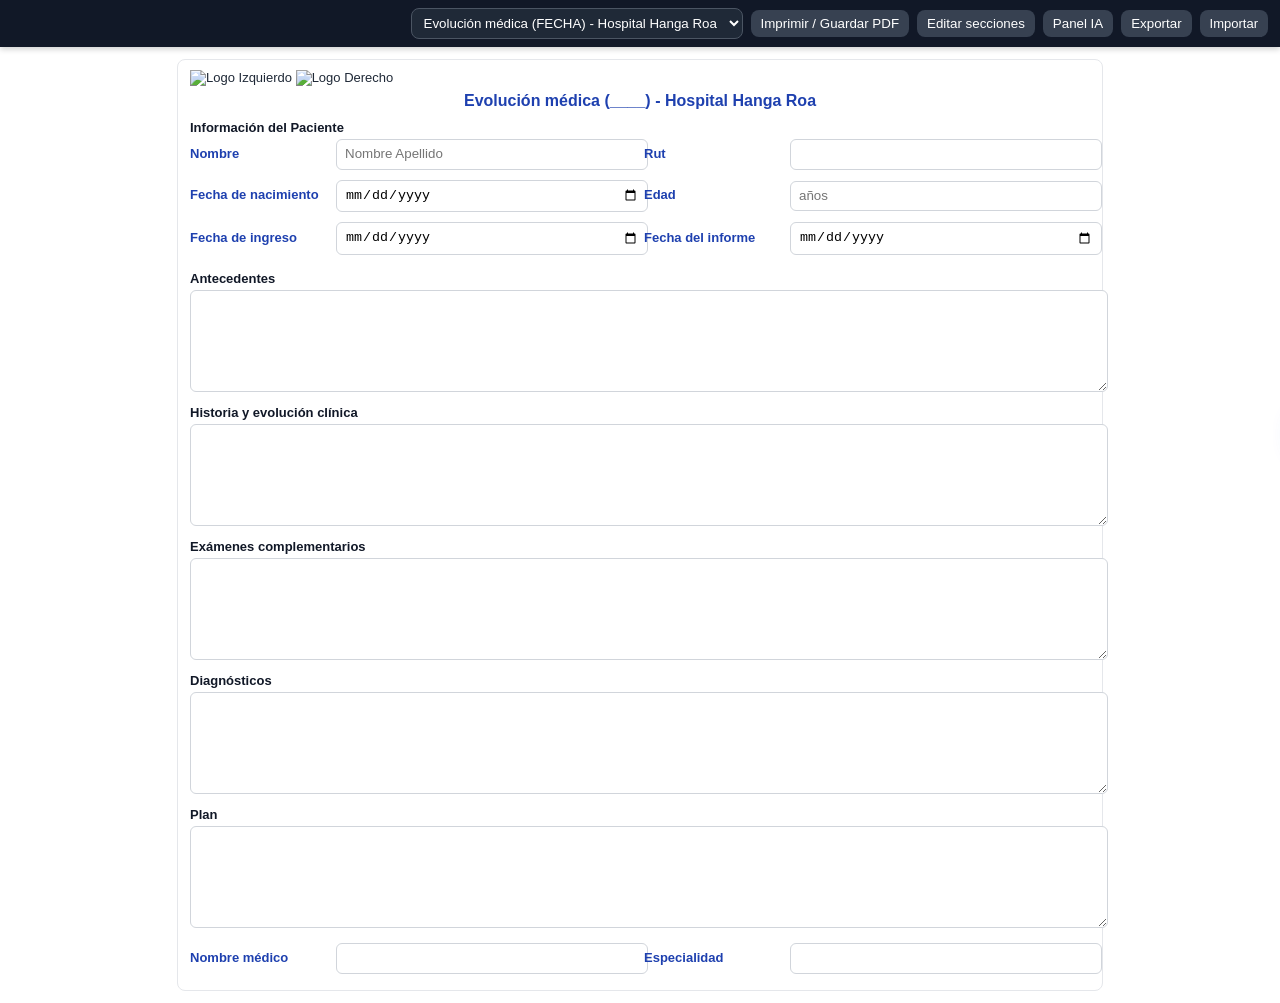
==== commit 54390478: "feat: add ai assistant panel" ====
--- a/index.html
+++ b/index.html
@@ -10,56 +10,20 @@
 <body>
   <!-- Barra superior -->
   <div class="topbar">
-    <div class="topbar__branding">
-      <div class="topbar__logo" aria-hidden="true">
-        <svg viewBox="0 0 32 32" xmlns="http://www.w3.org/2000/svg" focusable="false">
-          <defs>
-            <linearGradient id="brandGradient" x1="0%" y1="0%" x2="100%" y2="100%">
-              <stop offset="0%" stop-color="#38bdf8" />
-              <stop offset="100%" stop-color="#1d4ed8" />
-            </linearGradient>
-          </defs>
-          <rect x="2" y="2" width="28" height="28" rx="8" fill="url(#brandGradient)" />
-          <path d="M16 8c.884 0 1.6.716 1.6 1.6v4.8h4.8a1.6 1.6 0 1 1 0 3.2H17.6v4.8a1.6 1.6 0 1 1-3.2 0V17.6H9.6a1.6 1.6 0 1 1 0-3.2h4.8V9.6c0-.884.716-1.6 1.6-1.6Z" fill="#fff" />
-        </svg>
-      </div>
-      <div class="topbar__info">
-        <span class="topbar__brand">Hospital Hanga Roa</span>
-        <span class="topbar__product">Registro Clínico</span>
-      </div>
-    </div>
-    <div class="topbar__controls">
-      <div class="topbar__select">
-        <label class="sr-only" for="titleSelect">Tipo de informe</label>
-        <select id="titleSelect" class="inp" style="width:auto;">
-          <option value="1">Informe médico de traslado - Hospital Hanga Roa</option>
-          <option value="2" selected>Evolución médica (FECHA) - Hospital Hanga Roa</option>
-          <option value="3">Epicrisis médica</option>
-          <option value="4">Epicrisis médica de traslado</option>
-          <option value="5">Otro (personalizado)</option>
-          <option value="6">Informe médico - Hospital Hanga Roa</option>
-        </select>
-      </div>
-      <div class="topbar__buttons">
-        <button id="btnPrint" class="btn" type="button">
-          <svg xmlns="http://www.w3.org/2000/svg" viewBox="0 0 24 24" aria-hidden="true"><path d="M6 9V4.75A1.75 1.75 0 0 1 7.75 3h8.5A1.75 1.75 0 0 1 18 4.75V9h.25A2.75 2.75 0 0 1 21 11.75v3.5A2.75 2.75 0 0 1 18.25 18H18v1.25A1.75 1.75 0 0 1 16.25 21h-8.5A1.75 1.75 0 0 1 6 19.25V18h-.25A2.75 2.75 0 0 1 3 15.25v-3.5A2.75 2.75 0 0 1 5.75 9H6Zm2.5-3.75v3.75h7V5.25a.25.25 0 0 0-.25-.25h-6.5a.25.25 0 0 0-.25.25Zm7 11.5h-7v2.5c0 .138.112.25.25.25h6.5a.25.25 0 0 0 .25-.25v-2.5ZM5.75 10.5a1.25 1.25 0 0 0-1.25 1.25v3.5c0 .69.56 1.25 1.25 1.25H6V13a1 1 0 0 1 1-1h10a1 1 0 0 1 1 1v3.5h.25c.69 0 1.25-.56 1.25-1.25v-3.5c0-.69-.56-1.25-1.25-1.25h-12.5Z" fill="currentColor"/></svg>
-          <span>Imprimir / Guardar PDF</span>
-        </button>
-        <button id="toggleEdit" class="btn" type="button">
-          <svg xmlns="http://www.w3.org/2000/svg" viewBox="0 0 24 24" aria-hidden="true"><path d="M5.88 18.12 4 20l1.88-1.88Zm.74.74 10.6-10.6a1 1 0 0 0 0-1.4l-1.68-1.69a1 1 0 0 0-1.41 0L3.53 15.77a1 1 0 0 0-.27.5l-.74 3a1 1 0 0 0 1.23 1.23l3-.74a1 1 0 0 0 .5-.27ZM13.5 6l1.5 1.5 1-1L14.5 5Z" fill="currentColor"/></svg>
-          <span>Editar secciones</span>
-        </button>
-        <button id="exportJson" class="btn" type="button" title="Exportar registro (.json)">
-          <svg xmlns="http://www.w3.org/2000/svg" viewBox="0 0 24 24" aria-hidden="true"><path d="M12 16a1 1 0 0 0 .7-.29l3-3a1 1 0 0 0-1.4-1.42L13 12.59V5a1 1 0 1 0-2 0v7.59l-1.3-1.3a1 1 0 0 0-1.4 1.42l3 3c.19.18.44.29.7.29Z" fill="currentColor"/><path d="M6 17a3 3 0 0 1-3-3v-1a3 3 0 0 1 3-3 1 1 0 1 0 0-2 5 5 0 0 0-5 5v1a5 5 0 0 0 5 5h12a5 5 0 0 0 5-5v-1a5 5 0 0 0-5-5 1 1 0 1 0 0 2 3 3 0 0 1 3 3v1a3 3 0 0 1-3 3Z" fill="currentColor"/></svg>
-          <span>Exportar</span>
-        </button>
-        <label class="btn" for="importJson" title="Importar registro (.json)">
-          <svg xmlns="http://www.w3.org/2000/svg" viewBox="0 0 24 24" aria-hidden="true"><path d="M12 14a1 1 0 0 0 .7-.29l3-3a1 1 0 0 0-1.4-1.42L13 10.59V3a1 1 0 0 0-2 0v7.59l-1.3-1.3a1 1 0 0 0-1.4 1.42l3 3c.19.18.44.29.7.29Z" fill="currentColor"/><path d="M6 17a3 3 0 0 1-3-3v-1a3 3 0 0 1 3-3 1 1 0 1 0 0-2 5 5 0 0 0-5 5v1a5 5 0 0 0 5 5h12a5 5 0 0 0 5-5v-1a5 5 0 0 0-5-5 1 1 0 1 0 0 2 3 3 0 0 1 3 3v1a3 3 0 0 1-3 3Z" fill="currentColor"/></svg>
-          <span>Importar</span>
-        </label>
-        <input id="importJson" type="file" accept="application/json" style="display:none" />
-      </div>
-    </div>
+    <select id="titleSelect" class="inp" style="width:auto;">
+      <option value="1">Informe médico de traslado - Hospital Hanga Roa</option>
+      <option value="2" selected>Evolución médica (FECHA) - Hospital Hanga Roa</option>
+      <option value="3">Epicrisis médica</option>
+      <option value="4">Epicrisis médica de traslado</option>
+      <option value="5">Otro (personalizado)</option>
+      <option value="6">Informe médico - Hospital Hanga Roa</option>
+    </select>
+    <button id="btnPrint" class="btn" type="button">Imprimir / Guardar PDF</button>
+    <button id="toggleEdit" class="btn" type="button">Editar secciones</button>
+    <button id="toggleAI" class="btn" type="button">Panel IA</button>
+    <button id="exportJson" class="btn" type="button" title="Exportar registro (.json)">Exportar</button>
+    <label class="btn" for="importJson" title="Importar registro (.json)">Importar</label>
+    <input id="importJson" type="file" accept="application/json" style="display:none" />
   </div>
 
   <div class="wrap">
@@ -103,5 +67,86 @@
   </div>
 
   <script type="module" src="assets/js/main.js"></script>
+
+  <aside id="aiDrawer" class="ai-drawer" aria-hidden="true">
+    <div class="ai-resize-handle" data-ai-resizer></div>
+    <div class="ai-drawer-inner">
+      <header class="ai-drawer-header">
+        <div>
+          <h3 class="ai-drawer-title">Asistente IA</h3>
+          <p class="ai-drawer-subtitle" data-ai-subtitle>Analiza el caso clínico completo</p>
+        </div>
+        <div class="ai-header-actions">
+          <button class="ai-ghost-btn" type="button" data-ai-settings-toggle title="Configuración">
+            ⚙️
+          </button>
+          <button class="ai-close-btn" type="button" data-ai-close title="Cerrar panel">✕</button>
+        </div>
+      </header>
+
+      <section class="ai-panel-settings" data-ai-settings>
+        <div class="ai-settings-grid">
+          <label class="ai-field">
+            <span>API Key Gemini</span>
+            <input type="password" data-ai-api-key placeholder="AIza..." autocomplete="off" />
+          </label>
+          <label class="ai-field">
+            <span>ID de proyecto (Vertex)</span>
+            <input type="text" data-ai-project placeholder="Opcional" autocomplete="off" />
+          </label>
+          <label class="ai-field">
+            <span>Modelo preferido</span>
+            <input type="text" data-ai-model placeholder="gemini-1.5-flash-latest" autocomplete="off" />
+          </label>
+          <label class="ai-field">
+            <span>Perfil médico</span>
+            <select data-ai-profile>
+              <option value="general">👨‍⚕️ Medicina general</option>
+              <option value="urgencias">🚑 Urgencias</option>
+              <option value="pediatria">👶 Pediatría</option>
+            </select>
+          </label>
+          <label class="ai-check">
+            <input type="checkbox" data-ai-markdown checked />
+            <span>Formatear respuestas en Markdown</span>
+          </label>
+          <label class="ai-check">
+            <input type="checkbox" data-ai-auto-model checked />
+            <span>Cambiar de modelo automáticamente si falla</span>
+          </label>
+        </div>
+        <p class="ai-settings-hint">Los datos se guardan localmente en este navegador.</p>
+      </section>
+
+      <div class="ai-tabs">
+        <button class="ai-tab" data-ai-mode="chat" type="button">💬 Conversación</button>
+        <button class="ai-tab" data-ai-mode="edit" type="button">📝 Editar sección</button>
+      </div>
+
+      <section class="ai-section-picker" data-ai-section-picker>
+        <label for="aiSectionSelect">Editando sección</label>
+        <select id="aiSectionSelect" data-ai-section-select></select>
+      </section>
+
+      <div class="ai-quick-actions" data-ai-actions></div>
+
+      <div class="ai-messages" data-ai-messages>
+        <div class="ai-empty" data-ai-empty>
+          <p class="ai-empty-icon">🤖</p>
+          <p>Configura tu API Key y comienza a interactuar con el asistente.</p>
+          <p class="ai-empty-hint">La IA recibe toda la ficha clínica como contexto.</p>
+        </div>
+      </div>
+      <div class="ai-error" data-ai-error role="alert"></div>
+
+      <div class="ai-input" data-ai-input-area>
+        <textarea data-ai-input rows="2" placeholder="Haz una pregunta o pide una mejora..." spellcheck="false"></textarea>
+        <button type="button" class="ai-send" data-ai-send title="Enviar">
+          <span>Enviar</span>
+        </button>
+        <p class="ai-input-hint">Shift + Enter para nueva línea</p>
+      </div>
+    </div>
+  </aside>
 </body>
 </html>
--- a/assets/css/main.css
+++ b/assets/css/main.css
@@ -1,30 +1,9 @@
 :root{ --gap-y:6px; --fs:13px; }
 body{ font-family: Arial, sans-serif; font-size: var(--fs); color:#1f2937; background:#fff; margin:0; }
-.topbar{ position:sticky; top:0; z-index:10000; padding:12px 18px; display:flex; flex-wrap:wrap; gap:16px; align-items:center; justify-content:space-between; background:linear-gradient(120deg,#0f172a,#1d4ed8); color:#f8fafc; box-shadow:0 12px 30px rgba(15,23,42,.35); }
-.topbar__branding{ display:flex; align-items:center; gap:12px; min-width:240px; }
-.topbar__logo{ width:44px; height:44px; display:grid; place-items:center; border-radius:14px; background:rgba(15,23,42,.35); box-shadow:0 6px 16px rgba(15,23,42,.35); }
-.topbar__logo svg{ width:28px; height:28px; }
-.topbar__info{ display:flex; flex-direction:column; line-height:1.2; }
-.topbar__brand{ font-weight:700; font-size:15px; letter-spacing:.02em; }
-.topbar__product{ font-size:12px; opacity:.85; }
-.topbar__controls{ display:flex; flex-wrap:wrap; gap:12px; align-items:center; justify-content:flex-end; flex:1; }
-.topbar__select{ min-width:260px; }
-.topbar__buttons{ display:flex; flex-wrap:wrap; gap:10px; }
-.topbar .btn{ background:rgba(15,23,42,.4); color:#f8fafc; border:0; border-radius:12px; padding:8px 12px; cursor:pointer; display:inline-flex; align-items:center; gap:8px; font-weight:600; letter-spacing:.01em; transition:transform .18s ease, background .18s ease, box-shadow .18s ease; box-shadow:0 10px 18px rgba(15,23,42,.25); }
-.topbar .btn:hover{ background:rgba(30,64,175,.75); transform:translateY(-1px); box-shadow:0 12px 24px rgba(15,23,42,.3); }
-.topbar .btn svg{ width:18px; height:18px; flex-shrink:0; }
-.topbar .btn:active{ transform:translateY(0); box-shadow:0 6px 16px rgba(15,23,42,.28); }
-.topbar .inp{ background:rgba(15,23,42,.55); color:#f8fafc; border:1px solid rgba(148,163,184,.35); border-radius:12px; padding:8px 10px; backdrop-filter:blur(12px); box-shadow:0 8px 18px rgba(15,23,42,.2); }
-.topbar .inp:focus{ outline:2px solid rgba(96,165,250,.85); outline-offset:2px; }
-.sr-only{ position:absolute; width:1px; height:1px; padding:0; margin:-1px; overflow:hidden; clip:rect(0,0,0,0); white-space:nowrap; border:0; }
-
-@media (max-width:768px){
-  .topbar{ justify-content:center; text-align:center; }
-  .topbar__branding{ justify-content:center; }
-  .topbar__controls{ justify-content:center; }
-  .topbar__select{ min-width:220px; width:100%; }
-  .topbar__buttons{ justify-content:center; }
-}
+.topbar{ position:sticky; top:0; z-index:10000; background:#111827; color:#fff; padding:8px 12px; display:flex; gap:8px; align-items:center; justify-content:flex-end; box-shadow:0 2px 6px rgba(0,0,0,.2); }
+.topbar .btn{ background:#374151; color:#fff; border:0; border-radius:8px; padding:6px 10px; cursor:pointer; display:inline-flex; align-items:center; gap:6px; }
+.topbar .btn:hover{ background:#4b5563; }
+.topbar .inp{ background:#1f2937; color:#fff; border:1px solid #4b5563; border-radius:8px; padding:6px 8px; }
 
 .wrap{ padding:12px; }
 .sheet{ position:relative; max-width:900px; margin:0 auto; background:#fff; border:1px solid #e5e7eb; border-radius:8px; padding:10px 12px; }
@@ -48,8 +27,59 @@
 .edit-mode #sec-datos .row .row-del{ display:inline-flex; align-items:center; justify-content:center; background:#ef4444; color:#fff; border:0; border-radius:8px; padding:2px 8px; cursor:pointer; }
 .edit-mode #sec-datos .lbl{ outline:1px dashed #93c5fd; padding:2px 4px; border-radius:4px; }
 
+.ai-drawer{ position:fixed; top:0; right:0; height:100vh; width:400px; max-width:100%; background:#f8fafc; border-left:1px solid #e5e7eb; box-shadow:none; transform:translateX(100%); transition:transform .25s ease, box-shadow .25s ease; z-index:9998; display:flex; }
+.ai-drawer.is-open{ transform:translateX(0); box-shadow:-12px 0 30px rgba(15,23,42,.25); }
+.ai-drawer-inner{ display:flex; flex-direction:column; gap:12px; padding:16px; width:100%; }
+.ai-resize-handle{ position:absolute; top:0; left:-6px; width:6px; height:100%; cursor:col-resize; }
+.ai-drawer-header{ display:flex; align-items:flex-start; justify-content:space-between; gap:12px; }
+.ai-drawer-title{ margin:0; font-size:1.15rem; font-weight:700; color:#0f172a; }
+.ai-drawer-subtitle{ margin:2px 0 0; font-size:.85rem; color:#475569; }
+.ai-header-actions{ display:flex; gap:6px; }
+.ai-close-btn,.ai-ghost-btn{ border:0; background:transparent; border-radius:999px; width:32px; height:32px; display:inline-flex; align-items:center; justify-content:center; cursor:pointer; font-size:1rem; }
+.ai-close-btn:hover{ background:#fee2e2; color:#b91c1c; }
+.ai-ghost-btn{ color:#1d4ed8; }
+.ai-ghost-btn:hover{ background:#e0f2fe; }
+.ai-panel-settings{ background:#fff; border:1px solid #e2e8f0; border-radius:12px; padding:12px; display:none; }
+.ai-panel-settings.is-visible{ display:block; animation:fadeIn .2s ease; }
+.ai-settings-grid{ display:grid; grid-template-columns:repeat(auto-fit, minmax(180px,1fr)); gap:10px; }
+.ai-field{ display:flex; flex-direction:column; gap:4px; font-size:.8rem; color:#0f172a; }
+.ai-field input,.ai-field select{ border:1px solid #cbd5f5; border-radius:8px; padding:6px 8px; font-size:.85rem; background:#fff; }
+.ai-check{ display:flex; align-items:center; gap:6px; font-size:.8rem; color:#334155; }
+.ai-settings-hint{ margin:8px 0 0; font-size:.75rem; color:#64748b; }
+.ai-tabs{ display:grid; grid-template-columns:repeat(2,1fr); gap:8px; }
+.ai-tab{ border:0; border-radius:10px; padding:10px; font-weight:600; cursor:pointer; background:#e2e8f0; color:#475569; }
+.ai-tab.is-active{ background:#2563eb; color:#fff; box-shadow:0 8px 24px rgba(37,99,235,.3); }
+.ai-section-picker{ display:none; flex-direction:column; gap:4px; font-size:.78rem; color:#312e81; background:#eef2ff; border:1px solid #c7d2fe; border-radius:10px; padding:10px; }
+.ai-section-picker select{ border:1px solid #a5b4fc; border-radius:8px; padding:6px; font-size:.85rem; }
+.ai-section-picker.is-visible{ display:flex; }
+.ai-quick-actions{ display:grid; grid-template-columns:repeat(auto-fit, minmax(120px,1fr)); gap:8px; }
+.ai-quick-actions button{ border:1px solid #e2e8f0; border-radius:10px; background:#fff; padding:8px; font-size:.78rem; color:#0f172a; cursor:pointer; display:flex; align-items:center; justify-content:center; gap:6px; box-shadow:0 1px 2px rgba(0,0,0,.06); }
+.ai-quick-actions button:hover{ border-color:#94a3b8; }
+.ai-quick-actions button:disabled{ opacity:.4; cursor:not-allowed; }
+.ai-messages{ flex:1; overflow-y:auto; border:1px solid #e2e8f0; border-radius:14px; padding:12px; background:#fff; display:flex; flex-direction:column; gap:12px; }
+.ai-message{ max-width:90%; border-radius:18px; padding:10px 14px; font-size:.85rem; line-height:1.45; box-shadow:0 1px 2px rgba(15,23,42,.1); }
+.ai-message.user{ margin-left:auto; background:#1d4ed8; color:#fff; border-bottom-right-radius:6px; }
+.ai-message.assistant{ background:#f8fafc; border:1px solid #dbeafe; color:#0f172a; border-bottom-left-radius:6px; }
+.ai-message .ai-apply{ margin-top:6px; display:inline-flex; align-items:center; gap:4px; border:1px solid #c7d2fe; background:#eef2ff; color:#3730a3; border-radius:999px; padding:4px 10px; font-size:.7rem; cursor:pointer; }
+.ai-message .ai-apply:hover{ background:#d4dcff; }
+.ai-empty{ text-align:center; color:#94a3b8; font-size:.85rem; }
+.ai-empty-icon{ font-size:2rem; margin:0; }
+.ai-empty-hint{ font-size:.75rem; }
+.ai-error{ display:none; margin-top:-4px; color:#b91c1c; font-size:.78rem; border:1px solid #fecaca; background:#fee2e2; border-radius:10px; padding:8px; }
+.ai-error.is-visible{ display:block; }
+.ai-input{ border:1px solid #e2e8f0; border-radius:14px; padding:10px; background:#fff; display:flex; flex-direction:column; gap:8px; }
+.ai-input textarea{ width:100%; border:0; resize:none; font-size:.9rem; line-height:1.4; font-family:inherit; min-height:60px; }
+.ai-input textarea:focus{ outline:none; }
+.ai-send{ align-self:flex-end; border:0; border-radius:999px; padding:8px 16px; background:#2563eb; color:#fff; font-weight:600; cursor:pointer; }
+.ai-send:disabled{ opacity:.5; cursor:not-allowed; }
+.ai-input-hint{ text-align:center; font-size:.7rem; color:#94a3b8; margin:0; }
+.ai-markdown{ line-height:1.6; }
+.ai-loading{ font-size:.8rem; color:#64748b; }
+
+@keyframes fadeIn{ from{ opacity:0; transform:translateY(-4px); } to{ opacity:1; transform:translateY(0); } }
+
 @media print{
-  .topbar, .edit-panel{ display:none !important; }
+  .topbar, .edit-panel, .ai-drawer{ display:none !important; }
   html, body{ height:auto !important; overflow:visible !important; }
   .sheet{ border:none; border-radius:0; padding:14mm; max-width:unset; overflow:visible !important; }
   .txt{ min-height:70px; overflow:visible !important; }
